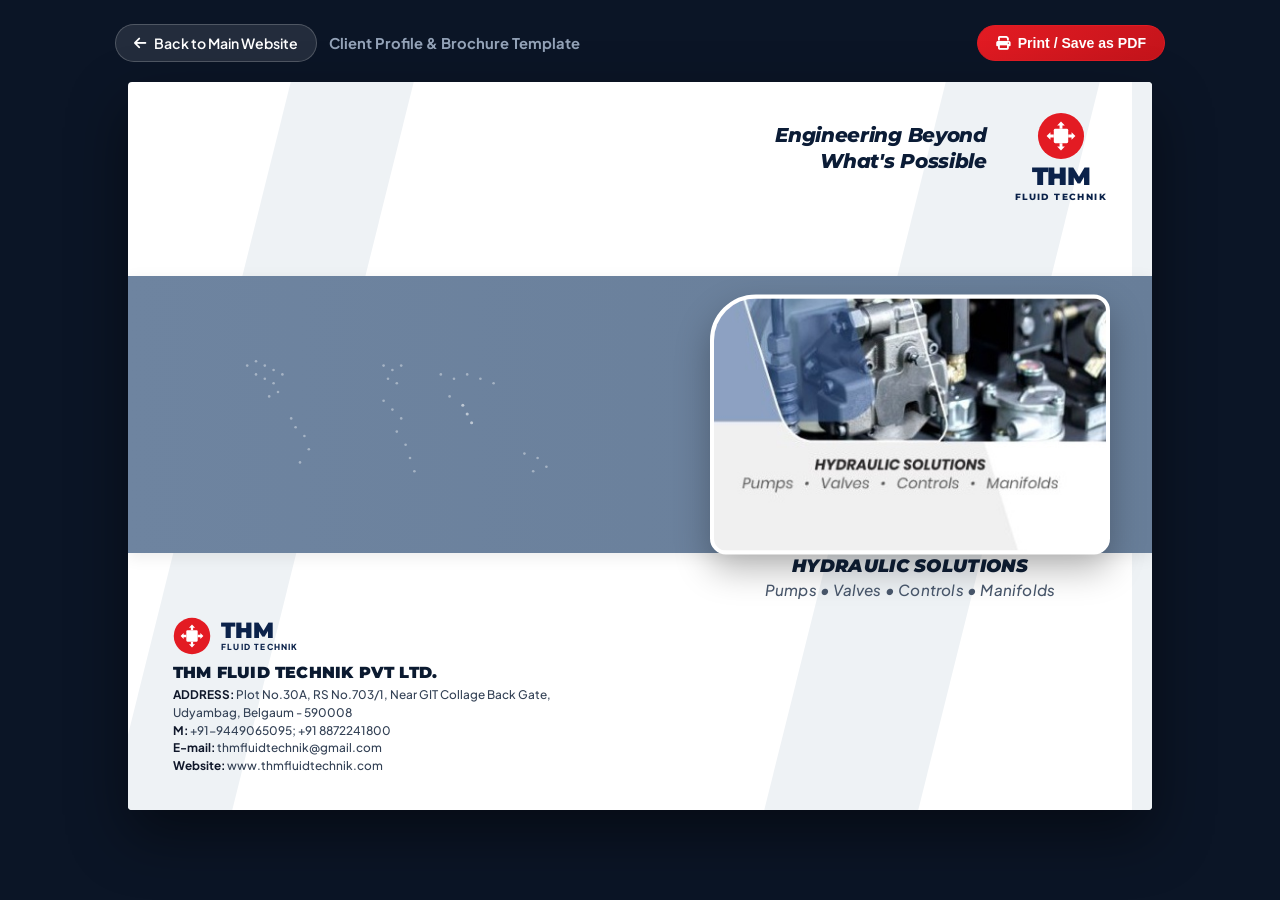
==== template.html @ 187839a0 "Add official corporate profile and brochure template with Belgaum contact details and solutions" ====
<!DOCTYPE html>
<html lang="en">
<head>
    <meta charset="UTF-8">
    <meta name="viewport" content="width=device-width, initial-scale=1.0">
    <title>THM Fluid Technik Pvt Ltd - Corporate Profile & Brochure Template</title>
    <!-- Google Fonts -->
    <link rel="preconnect" href="https://fonts.googleapis.com">
    <link rel="preconnect" href="https://fonts.gstatic.com" crossorigin>
    <link href="https://fonts.googleapis.com/css2?family=Montserrat:ital,wght@0,400;0,600;0,700;0,800;0,900;1,700;1,800;1,900&family=Plus+Jakarta+Sans:wght@400;500;600;700&display=swap" rel="stylesheet">
    <link rel="stylesheet" href="https://cdnjs.cloudflare.com/ajax/libs/font-awesome/6.5.1/css/all.min.css">
    <style>
        :root {
            --thm-red: #e31b23;
            --thm-dark: #0f1c30;
            --thm-slate: #6b819c;
            --thm-slate-dark: #586d87;
            --thm-bg-light: #f7f9fa;
        }

        *, *::before, *::after {
            margin: 0;
            padding: 0;
            box-sizing: border-box;
        }

        body {
            font-family: 'Plus Jakarta Sans', sans-serif;
            background-color: #0b1526;
            color: #1e293b;
            min-height: 100vh;
            display: flex;
            flex-direction: column;
            align-items: center;
            padding: 24px 16px 50px;
        }

        /* Top Action Bar */
        .action-bar {
            width: 100%;
            max-width: 1050px;
            display: flex;
            align-items: center;
            justify-content: space-between;
            margin-bottom: 20px;
            color: #ffffff;
        }

        .action-left {
            display: flex;
            align-items: center;
            gap: 12px;
        }

        .btn-nav {
            display: inline-flex;
            align-items: center;
            gap: 8px;
            background: rgba(255, 255, 255, 0.1);
            color: #ffffff;
            text-decoration: none;
            padding: 9px 18px;
            border-radius: 9999px;
            font-size: 0.88rem;
            font-weight: 600;
            transition: all 0.2s;
            border: 1px solid rgba(255, 255, 255, 0.2);
        }

        .btn-nav:hover {
            background: rgba(255, 255, 255, 0.2);
            transform: translateY(-2px);
        }

        .btn-primary {
            background: linear-gradient(135deg, #e31b23 0%, #c4141b 100%);
            border-color: #e31b23;
        }

        .btn-primary:hover {
            background: #f0252d;
            box-shadow: 0 4px 15px rgba(227, 27, 35, 0.4);
        }

        /* ================= BROCHURE CANVAS ================= */
        .brochure-sheet {
            width: 100%;
            max-width: 1024px;
            aspect-ratio: 1024 / 728;
            background-color: #ffffff;
            position: relative;
            box-shadow: 0 25px 60px rgba(0, 0, 0, 0.45);
            border-radius: 4px;
            overflow: hidden;
            display: flex;
            flex-direction: column;
            justify-content: space-between;
        }

        /* Geometric Angles in Background */
        .bg-facet-1 {
            position: absolute;
            top: 0;
            left: 7%;
            width: 12%;
            height: 100%;
            background: #eef2f5;
            transform: skewX(-14deg);
            z-index: 1;
            pointer-events: none;
        }

        .bg-facet-2 {
            position: absolute;
            top: 0;
            right: 14%;
            width: 15%;
            height: 100%;
            background: #eef2f5;
            transform: skewX(-14deg);
            z-index: 1;
            pointer-events: none;
        }

        .bg-facet-3 {
            position: absolute;
            top: 0;
            right: 0;
            width: 2%;
            height: 100%;
            background: #eef2f5;
            z-index: 1;
            pointer-events: none;
        }

        /* --- Header of Sheet --- */
        .sheet-header {
            position: relative;
            z-index: 10;
            display: flex;
            align-items: flex-start;
            justify-content: flex-end;
            padding: 30px 45px 10px;
            gap: 28px;
        }

        .tagline-box {
            text-align: right;
            padding-top: 10px;
        }

        .tagline-text {
            font-family: 'Montserrat', sans-serif;
            font-size: 1.28rem;
            font-weight: 800;
            font-style: italic;
            color: #0b1c36;
            line-height: 1.25;
            letter-spacing: -0.3px;
        }

        .header-logo-box {
            display: flex;
            flex-direction: column;
            align-items: center;
        }

        .logo-emblem-svg {
            width: 48px;
            height: 48px;
        }

        .logo-thm-title {
            font-family: 'Montserrat', sans-serif;
            font-size: 1.55rem;
            font-weight: 900;
            color: #0b224a;
            line-height: 1;
            margin-top: 4px;
            letter-spacing: -0.5px;
        }

        .logo-fluid-technik {
            font-family: 'Montserrat', sans-serif;
            font-size: 0.58rem;
            font-weight: 800;
            letter-spacing: 1.4px;
            color: #0b224a;
            text-transform: uppercase;
            margin-top: 2px;
        }

        /* --- Center Slate Blue Banner --- */
        .sheet-center-banner {
            position: relative;
            z-index: 10;
            width: 100%;
            height: 38%;
            background: linear-gradient(90deg, #6e84a0 0%, #687e99 100%);
            display: flex;
            align-items: center;
            box-shadow: 0 4px 15px rgba(0, 0, 0, 0.08);
            margin: auto 0;
        }

        /* Dotted World Map */
        .world-map-wrap {
            position: absolute;
            left: 40px;
            top: 50%;
            transform: translateY(-50%);
            width: 440px;
            height: 220px;
            opacity: 0.65;
            pointer-events: none;
        }

        .world-map-wrap svg {
            width: 100%;
            height: 100%;
        }

        /* Rounded Frame for Power Pack / Machinery */
        .machinery-frame {
            position: absolute;
            right: 42px;
            top: 50%;
            transform: translateY(-46%);
            width: 400px;
            height: 260px;
            background: #ffffff;
            border-radius: 46px 16px 16px 16px;
            border: 4px solid #ffffff;
            box-shadow: 0 15px 35px rgba(0, 0, 0, 0.28);
            overflow: hidden;
            z-index: 20;
        }

        .machinery-frame img {
            width: 100%;
            height: 100%;
            object-fit: cover;
        }

        /* Sub-caption below the machinery frame */
        .solutions-caption-box {
            position: absolute;
            right: 42px;
            top: calc(50% + 140px);
            width: 400px;
            text-align: center;
            z-index: 25;
        }

        .solutions-heading {
            font-family: 'Montserrat', sans-serif;
            font-size: 1.15rem;
            font-weight: 900;
            font-style: italic;
            color: #0c1a2e;
            letter-spacing: 0.3px;
            margin-bottom: 3px;
        }

        .solutions-subline {
            font-size: 0.95rem;
            font-weight: 500;
            font-style: italic;
            color: #475569;
            letter-spacing: 0.2px;
        }

        /* --- Sheet Footer --- */
        .sheet-footer {
            position: relative;
            z-index: 10;
            display: flex;
            align-items: flex-end;
            padding: 0 45px 35px;
        }

        .company-info-block {
            max-width: 440px;
        }

        .footer-logo-row {
            display: flex;
            align-items: center;
            gap: 10px;
            margin-bottom: 8px;
        }

        .footer-logo-emblem {
            width: 38px;
            height: 38px;
        }

        .footer-logo-text {
            font-family: 'Montserrat', sans-serif;
            font-size: 1.35rem;
            font-weight: 900;
            color: #0b224a;
            line-height: 1;
        }

        .footer-logo-sub {
            font-size: 0.52rem;
            font-weight: 800;
            letter-spacing: 1.2px;
            color: #0b224a;
            text-transform: uppercase;
        }

        .company-legal-name {
            font-family: 'Montserrat', sans-serif;
            font-size: 0.98rem;
            font-weight: 900;
            color: #0b1a30;
            margin-bottom: 4px;
            letter-spacing: 0.2px;
        }

        .company-details-list {
            font-size: 0.74rem;
            line-height: 1.5;
            color: #334155;
            font-weight: 500;
        }

        .company-details-list span.label {
            font-weight: 700;
            color: #0f172a;
        }

        .company-details-list a {
            color: inherit;
            text-decoration: none;
        }

        .company-details-list a:hover {
            color: var(--thm-red);
        }

        /* Print Media Styles */
        @media print {
            body {
                background: none;
                padding: 0;
            }
            .action-bar {
                display: none;
            }
            .brochure-sheet {
                box-shadow: none;
                width: 100%;
                max-width: 100%;
            }
        }

        @media (max-width: 900px) {
            .brochure-sheet {
                aspect-ratio: auto;
                min-height: 600px;
                padding-bottom: 30px;
            }
            .sheet-center-banner {
                height: 220px;
            }
            .machinery-frame {
                width: 280px;
                height: 180px;
            }
            .solutions-caption-box {
                top: calc(50% + 100px);
                width: 280px;
            }
            .tagline-text {
                font-size: 1rem;
            }
        }
    </style>
</head>
<body>

    <!-- Top Action Navigation -->
    <div class="action-bar">
        <div class="action-left">
            <a href="index.html" class="btn-nav"><i class="fa-solid fa-arrow-left"></i> Back to Main Website</a>
            <span style="font-weight: 700; font-size: 0.92rem; color: #94a3b8;">Client Profile & Brochure Template</span>
        </div>
        <div class="action-right">
            <button onclick="window.print()" class="btn-nav btn-primary" title="Print or save as PDF">
                <i class="fa-solid fa-print"></i> Print / Save as PDF
            </button>
        </div>
    </div>

    <!-- The Exact Corporate Brochure Sheet -->
    <div class="brochure-sheet" id="brochurePrintArea">
        <!-- Angled Facets -->
        <div class="bg-facet-1"></div>
        <div class="bg-facet-2"></div>
        <div class="bg-facet-3"></div>

        <!-- Sheet Header: Tagline & Top Right Logo -->
        <header class="sheet-header">
            <div class="tagline-box">
                <div class="tagline-text">
                    Engineering Beyond<br>
                    What's Possible
                </div>
            </div>

            <div class="header-logo-box">
                <!-- SVG Red Hydraulic Emblem with 4-Way Cross Arrows -->
                <svg class="logo-emblem-svg" viewBox="0 0 100 100" fill="none" xmlns="http://www.w3.org/2000/svg">
                    <circle cx="50" cy="50" r="48" fill="#E31B23"/>
                    <rect x="35" y="35" width="30" height="30" rx="3" fill="#ffffff"/>
                    <!-- 4 Outward Arrows -->
                    <path d="M50 20 L42 28 H47 V35 H53 V28 H58 Z" fill="#ffffff"/>
                    <path d="M50 80 L42 72 H47 V65 H53 V72 H58 Z" fill="#ffffff"/>
                    <path d="M20 50 L28 42 V47 H35 V53 H28 V58 Z" fill="#ffffff"/>
                    <path d="M80 50 L72 42 V47 H65 V53 H72 V58 Z" fill="#ffffff"/>
                </svg>
                <div class="logo-thm-title">THM</div>
                <div class="logo-fluid-technik">FLUID TECHNIK</div>
            </div>
        </header>

        <!-- Center Slate Blue Banner with Dotted World Map & High-Pressure Machinery -->
        <div class="sheet-center-banner">
            <!-- Halftone Dotted World Map SVG -->
            <div class="world-map-wrap">
                <svg viewBox="0 0 1000 500" fill="rgba(255,255,255,0.7)" xmlns="http://www.w3.org/2000/svg">
                    <g opacity="0.85">
                        <!-- Americas -->
                        <circle cx="180" cy="140" r="3"/><circle cx="200" cy="130" r="3"/><circle cx="220" cy="140" r="3"/><circle cx="240" cy="150" r="3"/><circle cx="260" cy="160" r="3"/>
                        <circle cx="200" cy="160" r="3"/><circle cx="220" cy="170" r="3"/><circle cx="240" cy="180" r="3"/><circle cx="250" cy="200" r="3"/><circle cx="230" cy="210" r="3"/>
                        <circle cx="280" cy="260" r="3"/><circle cx="290" cy="280" r="3"/><circle cx="310" cy="300" r="3"/><circle cx="320" cy="330" r="3"/><circle cx="300" cy="360" r="3"/>
                        <!-- Europe & Africa -->
                        <circle cx="490" cy="140" r="3"/><circle cx="510" cy="150" r="3"/><circle cx="530" cy="140" r="3"/><circle cx="500" cy="170" r="3"/><circle cx="520" cy="180" r="3"/>
                        <circle cx="490" cy="220" r="3"/><circle cx="510" cy="240" r="3"/><circle cx="530" cy="260" r="3"/><circle cx="520" cy="290" r="3"/><circle cx="540" cy="320" r="3"/>
                        <circle cx="550" cy="350" r="3"/><circle cx="560" cy="380" r="3"/>
                        <!-- Asia & India -->
                        <circle cx="620" cy="160" r="3"/><circle cx="650" cy="170" r="3"/><circle cx="680" cy="160" r="3"/><circle cx="710" cy="170" r="3"/><circle cx="740" cy="180" r="3"/>
                        <circle cx="640" cy="210" r="3"/><circle cx="670" cy="230" r="3.5" fill="#ffffff"/><circle cx="680" cy="250" r="3.5" fill="#ffffff"/><circle cx="690" cy="270" r="3.5" fill="#ffffff"/>
                        <!-- Australia -->
                        <circle cx="810" cy="340" r="3"/><circle cx="840" cy="350" r="3"/><circle cx="830" cy="380" r="3"/><circle cx="860" cy="370" r="3"/>
                    </g>
                </svg>
            </div>

            <!-- Framed Machinery (Power Pack, Manifold & Solenoids) -->
            <div class="machinery-frame">
                <img src="assets/images/brochure-powerpack.jpg" alt="THM Fluid Technik Hydraulic Power Pack & Valves">
            </div>

            <!-- Hydraulic Solutions Sub-caption -->
            <div class="solutions-caption-box">
                <div class="solutions-heading">HYDRAULIC SOLUTIONS</div>
                <div class="solutions-subline">Pumps &bull; Valves &bull; Controls &bull; Manifolds</div>
            </div>
        </div>

        <!-- Sheet Footer: Company Name, Belgaum Address, Phones, Email & Web -->
        <footer class="sheet-footer">
            <div class="company-info-block">
                <div class="footer-logo-row">
                    <svg class="footer-logo-emblem" viewBox="0 0 100 100" fill="none" xmlns="http://www.w3.org/2000/svg">
                        <circle cx="50" cy="50" r="48" fill="#E31B23"/>
                        <rect x="35" y="35" width="30" height="30" rx="3" fill="#ffffff"/>
                        <path d="M50 20 L42 28 H47 V35 H53 V28 H58 Z" fill="#ffffff"/>
                        <path d="M50 80 L42 72 H47 V65 H53 V72 H58 Z" fill="#ffffff"/>
                        <path d="M20 50 L28 42 V47 H35 V53 H28 V58 Z" fill="#ffffff"/>
                        <path d="M80 50 L72 42 V47 H65 V53 H72 V58 Z" fill="#ffffff"/>
                    </svg>
                    <div>
                        <div class="footer-logo-text">THM</div>
                        <div class="footer-logo-sub">FLUID TECHNIK</div>
                    </div>
                </div>

                <div class="company-legal-name">THM FLUID TECHNIK PVT LTD.</div>

                <div class="company-details-list">
                    <div><span class="label">ADDRESS:</span> Plot No.30A, RS No.703/1, Near GIT Collage Back Gate, Udyambag, Belgaum - 590008</div>
                    <div><span class="label">M:</span> +91-9449065095; +91 8872241800</div>
                    <div><span class="label">E-mail:</span> <a href="mailto:thmfluidtechnik@gmail.com">thmfluidtechnik@gmail.com</a></div>
                    <div><span class="label">Website:</span> <a href="http://www.thmfluidtechnik.com" target="_blank">www.thmfluidtechnik.com</a></div>
                </div>
            </div>
        </footer>
    </div>

</body>
</html>
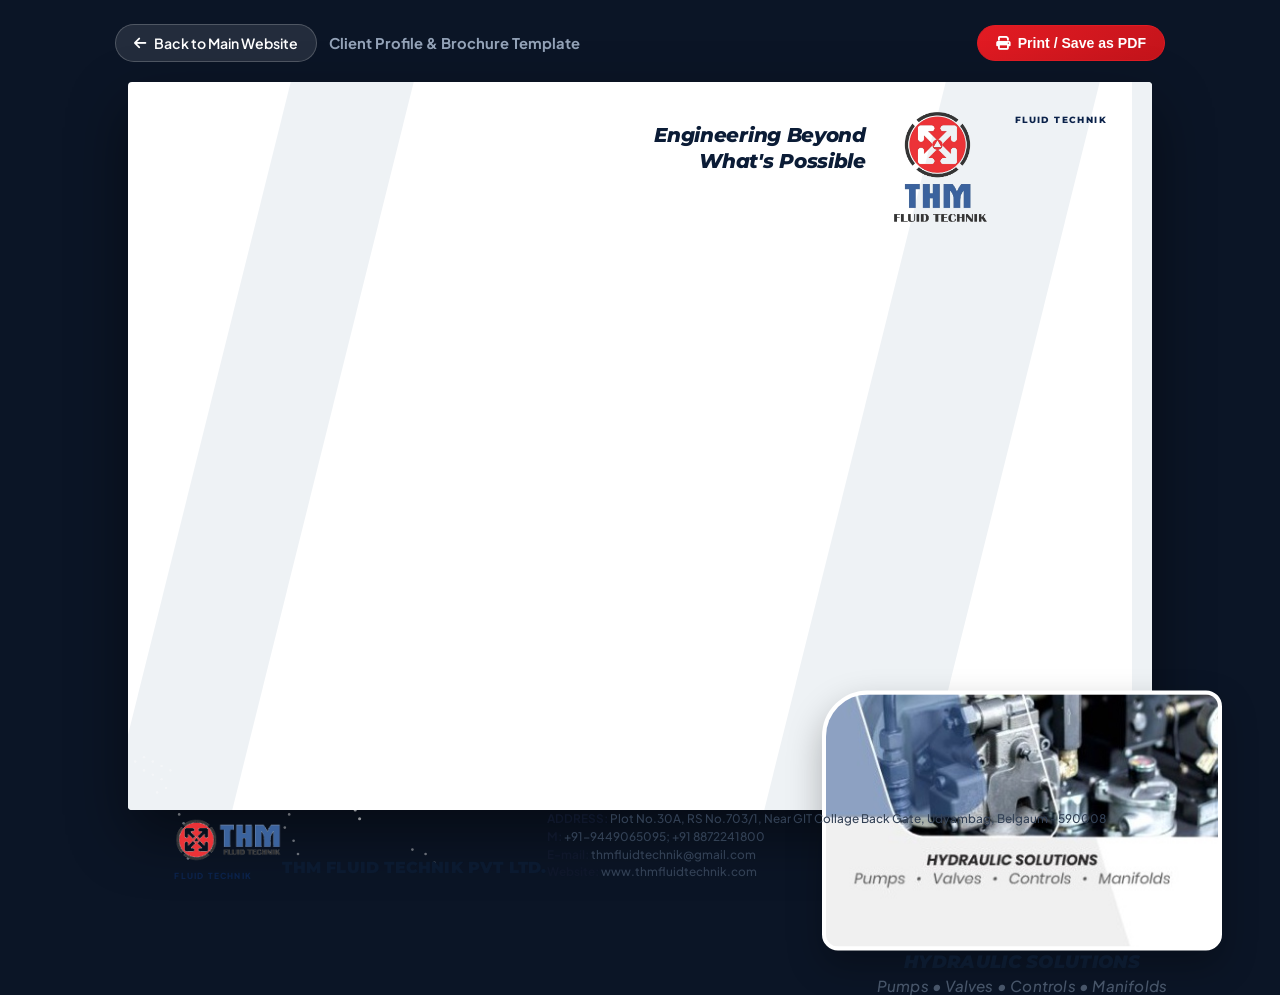
==== commit b1498810: "Add official THM logos in dedicated assets/logos folder and load across website and template" ====
--- a/template.html
+++ b/template.html
@@ -412,17 +412,8 @@
             </div>
 
             <div class="header-logo-box">
-                <!-- SVG Red Hydraulic Emblem with 4-Way Cross Arrows -->
-                <svg class="logo-emblem-svg" viewBox="0 0 100 100" fill="none" xmlns="http://www.w3.org/2000/svg">
-                    <circle cx="50" cy="50" r="48" fill="#E31B23"/>
-                    <rect x="35" y="35" width="30" height="30" rx="3" fill="#ffffff"/>
-                    <!-- 4 Outward Arrows -->
-                    <path d="M50 20 L42 28 H47 V35 H53 V28 H58 Z" fill="#ffffff"/>
-                    <path d="M50 80 L42 72 H47 V65 H53 V72 H58 Z" fill="#ffffff"/>
-                    <path d="M20 50 L28 42 V47 H35 V53 H28 V58 Z" fill="#ffffff"/>
-                    <path d="M80 50 L72 42 V47 H65 V53 H72 V58 Z" fill="#ffffff"/>
-                </svg>
-                <div class="logo-thm-title">THM</div>
+                <img src="assets/logos/thm-logo-vertical.png" alt="THM Fluid Technik Logo" style="height: 110px; width: auto; object-fit: contain; display: block;">
+            </div>
                 <div class="logo-fluid-technik">FLUID TECHNIK</div>
             </div>
         </header>
@@ -465,17 +456,9 @@
         <!-- Sheet Footer: Company Name, Belgaum Address, Phones, Email & Web -->
         <footer class="sheet-footer">
             <div class="company-info-block">
-                <div class="footer-logo-row">
-                    <svg class="footer-logo-emblem" viewBox="0 0 100 100" fill="none" xmlns="http://www.w3.org/2000/svg">
-                        <circle cx="50" cy="50" r="48" fill="#E31B23"/>
-                        <rect x="35" y="35" width="30" height="30" rx="3" fill="#ffffff"/>
-                        <path d="M50 20 L42 28 H47 V35 H53 V28 H58 Z" fill="#ffffff"/>
-                        <path d="M50 80 L42 72 H47 V65 H53 V72 H58 Z" fill="#ffffff"/>
-                        <path d="M20 50 L28 42 V47 H35 V53 H28 V58 Z" fill="#ffffff"/>
-                        <path d="M80 50 L72 42 V47 H65 V53 H72 V58 Z" fill="#ffffff"/>
-                    </svg>
-                    <div>
-                        <div class="footer-logo-text">THM</div>
+                <div class="footer-logo-row" style="margin-bottom: 8px;">
+                    <img src="assets/logos/thm-logo-horizontal.png" alt="THM Fluid Technik Logo" style="height: 44px; width: auto; object-fit: contain; display: block;">
+                </div>
                         <div class="footer-logo-sub">FLUID TECHNIK</div>
                     </div>
                 </div>
